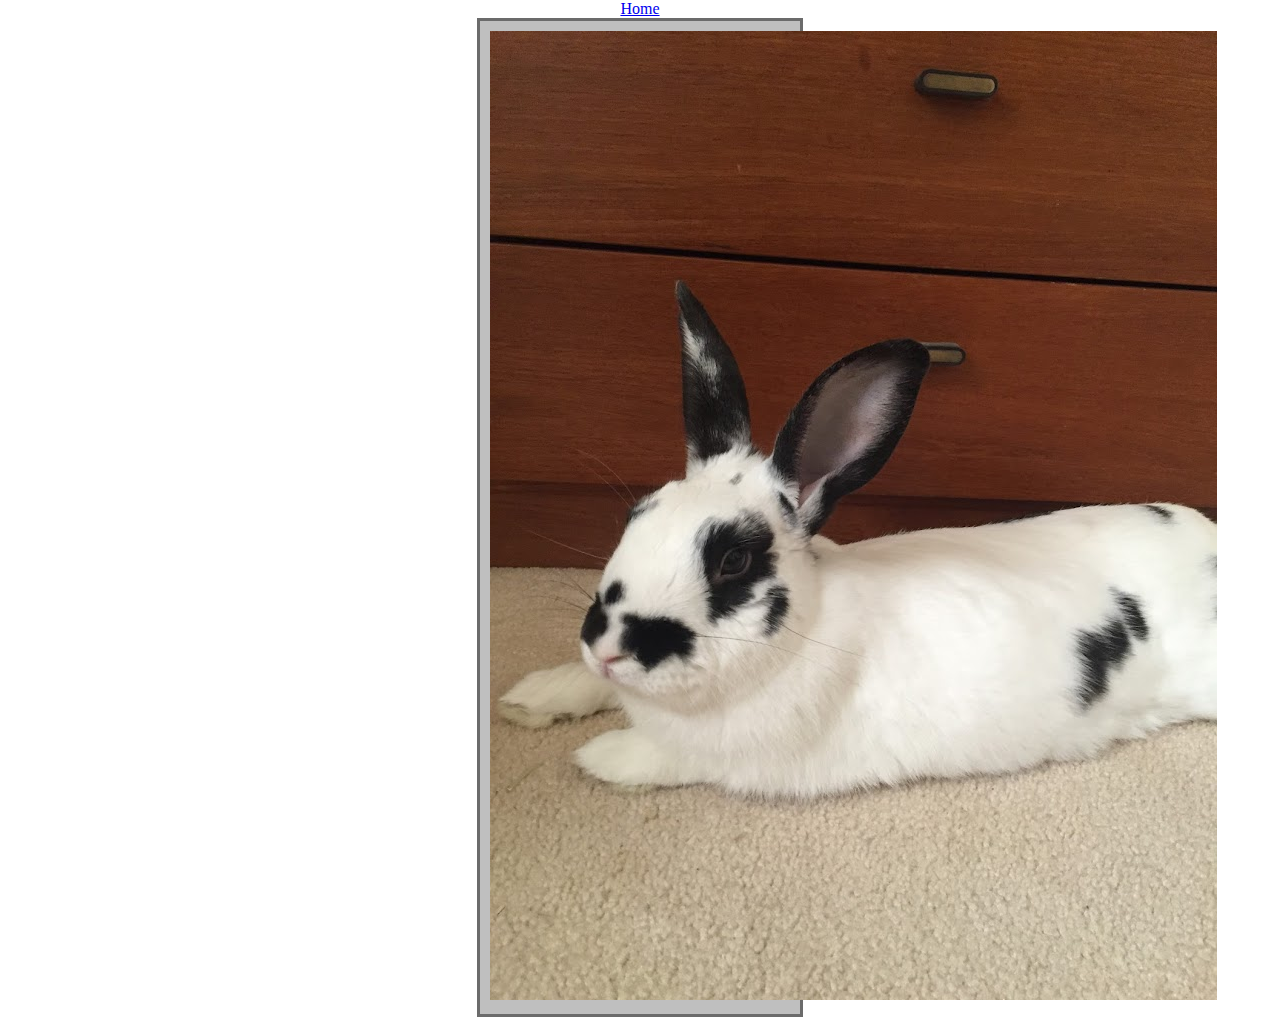
==== picture.html @ b3a442b1 "Create picture.html" ====
<!DOCTYPE html>
<html> 

<head>
  <meta charset="utf-8">
  <meta name="viewport" content="width=device-width">
  <title>portfolio page</title>
  <link href="style.css" rel="stylesheet" type="text/css" />
</head>

  <body>
	<header>
		<nav>
      <a href="index.html">Home</a>
    </nav>
	<main>
		<img src="bunny.JPG" alt="My pet rabbit that is black and white" />
  </main>
    
</html>
---- style.css ----
.box {
  font-family: Arial;
  background-color: #cfcfcf;
  color: #fff;
  text-align: center;
  font-size: 40px;
  padding: 20px;
  margin: 20px;
}

.round {
  border-radius: 10px;
}

.center {
  text-align: center;
  list-style-position: inside;
}

body {
  margin: 0;
  background-color: #ffffff;
}

html, h1, h2, p {
  font-family: 'Copperplate';
  color: black;
}

header {
  color: grey;
  text-align: center;
}


header > h1 {
  color: #616161;
}

main > h2 {
  color: #616161;
}

main > h2,
main > p,
footer > p {
  text-align: bottom; center;
  font-family: 'Copperplate';
}

main > h1 {
  margin: 0;
  padding: 10px;
}

header,
nav,
main,
footer {
  font-family: 'Copperplate';
}

header h1 {
  text-align: center;
  font-size: 600 px;
  margin: 0;
  font-family: 'Copperplate';
}

main {
  width: 300px;
  margin: auto;
}

main:after {
  content: "";
  display: table;
  clear: both;
}

main p {
  color: #493736;
}

main {
  border: 3px solid #6b6b6b;
  padding: 10px;
  background-color: #bfbfbf;
}

footer p {
  color: #616161;
  text-align: center;
}
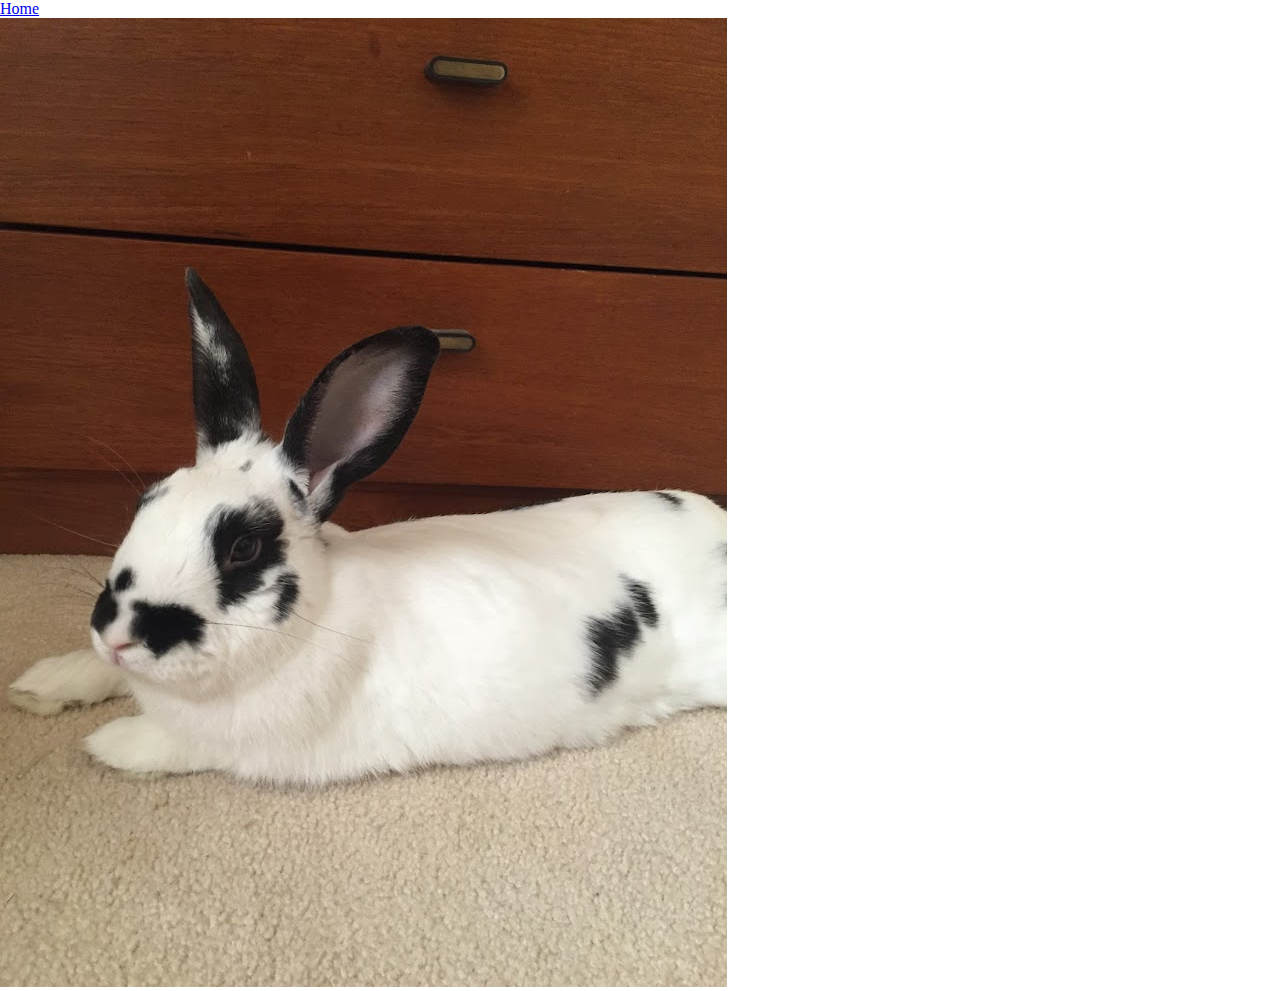
==== commit a3a8d418: "Update picture.html" ====
--- a/picture.html
+++ b/picture.html
@@ -7,15 +7,11 @@
   <title>portfolio page</title>
   <link href="style.css" rel="stylesheet" type="text/css" />
 </head>
-
-  <body>
-	<header>
-		<nav>
+	<nav>
       <a href="index.html">Home</a>
     </nav>
-	<main>
+  <body>
 		<img src="bunny.JPG" alt="My pet rabbit that is black and white" />
-  </main>
-    
+  </body>
 </html>
     
--- a/style.css
+++ b/style.css
@@ -10,6 +10,10 @@
 
 .round {
   border-radius: 10px;
+}
+
+.left {
+  text-align: left;
 }
 
 .center {
